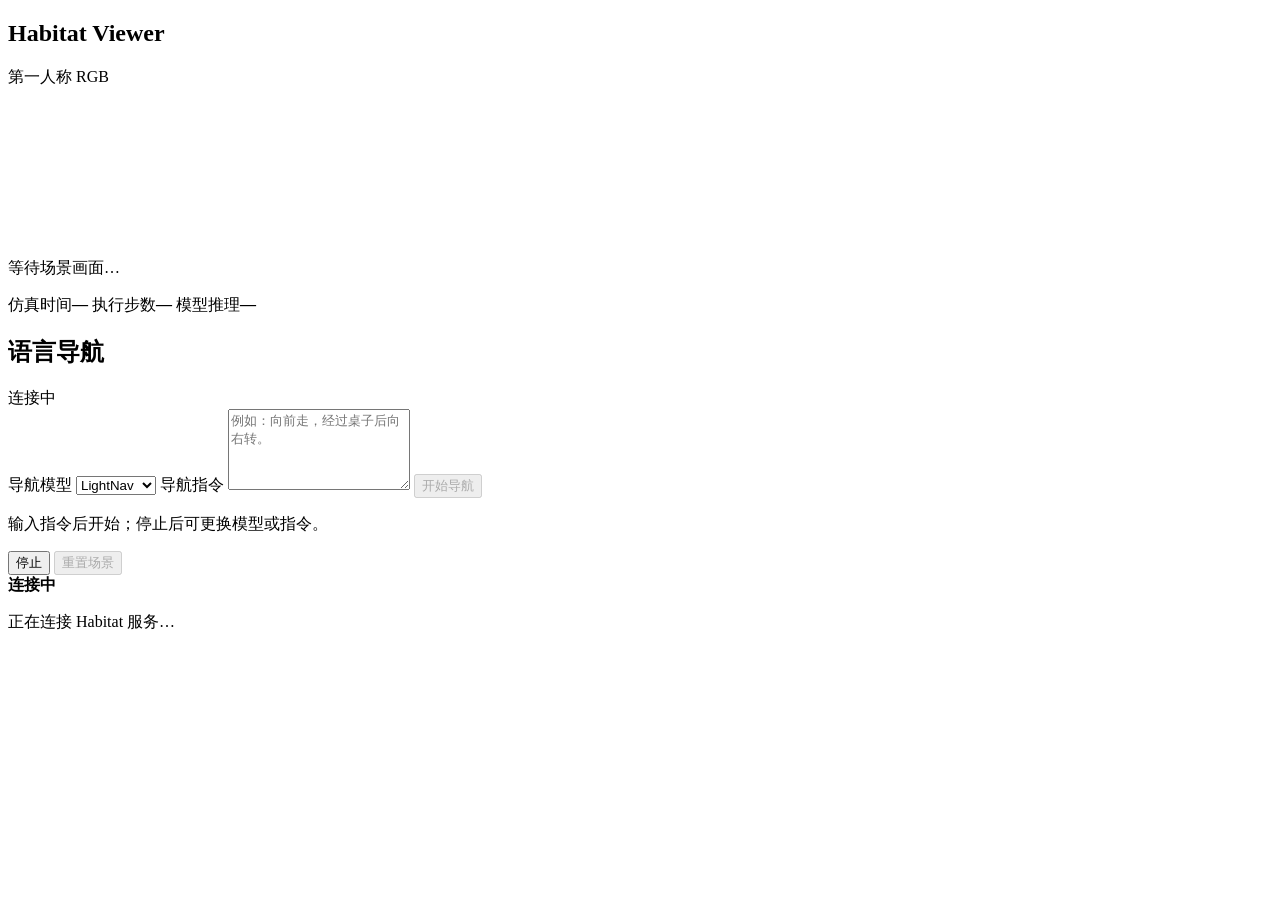
==== habitat_demo/habitat_web/web/index.html @ ce0b6d10 "10.8新增CLIP" ====
<!doctype html>
<html lang="zh-CN">
<head>
  <meta charset="utf-8">
  <meta name="viewport" content="width=device-width, initial-scale=1">
  <meta name="theme-color" content="#0e1013">
  <title>Habitat Navigation</title>
  <link rel="stylesheet" href="/static/styles.css?v=places-top1-1">
  <script src="/static/pointing.js?v=1" defer></script>
  <script src="/static/app.js?v=stop-reasons-1" defer></script>
  <script src="/static/room_map.js?v=semantic-backends-2" defer></script>
</head>
<body>
  <main class="shell">
    <section class="hero panel" aria-label="Habitat 实时画面">
      <div class="section-head">
        <h1>Habitat Viewer</h1>
        <span class="camera-label">第一人称 RGB</span>
      </div>
      <div class="camera">
        <img id="camera-image" alt="Habitat 第一人称 RGB 画面" hidden>
        <svg id="pointing-overlay" aria-label="LightNav APOS OPOS 预测点" hidden></svg>
        <p id="camera-message" class="camera-message" role="status">等待场景画面…</p>
      </div>
      <div id="pointing-info" class="pointing-info" hidden></div>
      <div id="room-live" class="room-live" aria-label="当前画面场景识别" hidden>
        <div class="room-live-head"><strong id="room-live-title">当前画面 · 场景识别</strong><span id="room-live-status">等待图像</span></div>
        <p id="room-live-result" class="room-live-result">等待识别</p>
        <p id="room-live-meta" class="hint">—</p>
        <p id="room-live-error" class="error-message" role="status" hidden></p>
      </div>
      <div class="metrics">
        <span>仿真时间<strong id="sim-time">—</strong></span>
        <span>执行步数<strong id="step-count">—</strong></span>
        <span>模型推理<strong id="latency">—</strong></span>
      </div>
    </section>
    <aside class="controls panel">
      <div class="section-head"><h2>语言导航</h2><span id="connection" class="connection">连接中</span></div>
      <form id="navigation-form" class="form-block">
        <label for="backend">导航模型</label>
        <select id="backend" name="backend">
          <option value="lightnav">LightNav</option>
          <option value="omnivla">OmniVLA</option>
        </select>
        <label for="instruction">导航指令</label>
        <textarea id="instruction" name="instruction" rows="5" maxlength="1024" placeholder="例如：向前走，经过桌子后向右转。" required></textarea>
        <button class="primary" id="start-button" type="submit" disabled>开始导航</button>
        <p class="hint">输入指令后开始；停止后可更换模型或指令。</p>
      </form>
      <div class="safety-row">
        <button class="stop" id="stop-button" type="button">停止</button>
        <button class="reset" id="reset-button" type="button" disabled>重置场景</button>
      </div>
      <div class="status-block" role="status" aria-live="polite">
        <strong id="run-status">连接中</strong>
        <p id="run-detail">正在连接 Habitat 服务…</p>
      </div>
      <p id="error-message" class="error-message" role="alert" hidden></p>
    </aside>
    <section id="room-memory-panel" class="room-memory panel" aria-label="二维房间记忆" hidden>
      <div class="section-head room-memory-head">
        <div><h2>房间记忆</h2><p id="room-memory-status" class="hint">等待观测…</p></div>
        <a id="room-memory-export" class="room-export" href="/api/room-memory/export" download>导出 JSON</a>
      </div>
      <p id="room-map-note" class="room-map-note">这是不完整观测图。彩色范围表示已观测的房间空间，不代表内部处处可通行；虚线边界尚未闭合，实线表示墙体证据。空白可能尚未观测。节点是入口或候选空间的显示锚点；红色仅表示已穿越，不代表完整搜索；类型后的 ? 表示暂定分类。</p>
      <div class="room-map-legend" aria-label="地图图例">
        <label><input id="room-regions-toggle" type="checkbox" checked> 显示房间范围</label>
        <span><i class="legend-trajectory"></i>行走轨迹</span>
        <span><i class="legend-room"></i>已进入空间 / 已穿越门口</span>
        <span><i class="legend-prospective"></i>候选空间 / 未进入门口</span>
        <span><i class="legend-portal"></i>候选连接</span>
        <span><i class="legend-start"></i>起点</span>
        <span><i class="legend-pose"></i>当前位置 / 朝向</span>
      </div>
      <p id="room-memory-error" class="error-message" role="status" hidden></p>
      <div class="room-memory-body">
        <div class="room-map-container">
          <svg id="room-map" aria-label="房间范围、轨迹、房间节点与门口连接图" role="group"></svg>
          <p id="room-map-empty" class="room-map-empty">等待第一条位姿观测…</p>
          <span class="room-map-axis" aria-hidden="true">↑ +Y &nbsp; → +X</span>
        </div>
        <aside id="room-detail" class="room-detail" aria-label="所选房间详情">
          <h3 id="room-detail-title">房间详情</h3>
          <p class="hint">R0、R1 是空间节点编号；候选空间进入后沿用原编号。</p>
          <p id="room-detail-empty" class="hint">点击空间节点或门口查看观测记录。</p>
          <div id="room-detail-content" hidden>
            <dl class="room-detail-fields">
              <dt>多视图 Top-1</dt><dd id="room-detail-type">等待识别</dd>
              <dt>语义状态</dt><dd id="room-detail-semantic">—</dd>
              <dt>类别分数</dt><dd id="room-detail-confidence">—</dd>
              <dt>拓扑状态</dt><dd id="room-detail-topology">—</dd>
              <dt>观测状态</dt><dd id="room-detail-observation">—</dd>
              <dt>区域边界</dt><dd id="room-detail-boundary">—</dd>
              <dt>已记录范围</dt><dd id="room-detail-area">—</dd>
              <dt>边界证据比例</dt><dd id="room-detail-geometry">—</dd>
              <dt>进入记录</dt><dd id="room-detail-visits">—</dd>
              <dt>首次 / 最近观测</dt><dd id="room-detail-time">—</dd>
              <dt>入口位置</dt><dd id="room-detail-entry">—</dd>
              <dt>候选显示锚点</dt><dd id="room-detail-anchor">—</dd>
              <dt>连接房间</dt><dd id="room-detail-connected">—</dd>
            </dl>
            <div id="room-detail-portal" class="room-detail-portal" hidden>
              <h4>门口 <span id="room-detail-portal-id"></span></h4>
              <dl class="room-detail-fields">
                <dt>门口状态</dt><dd id="room-detail-portal-status">—</dd>
                <dt>检测置信度</dt><dd id="room-detail-portal-confidence">—</dd>
                <dt>估计宽度</dt><dd id="room-detail-portal-width">—</dd>
              </dl>
            </div>
            <figure class="room-representative-frame">
              <img id="room-representative" alt="所选房间的代表观测画面" hidden>
              <figcaption id="room-representative-note">暂无代表画面</figcaption>
            </figure>
          </div>
        </aside>
      </div>
    </section>
  </main>
</body>
</html>
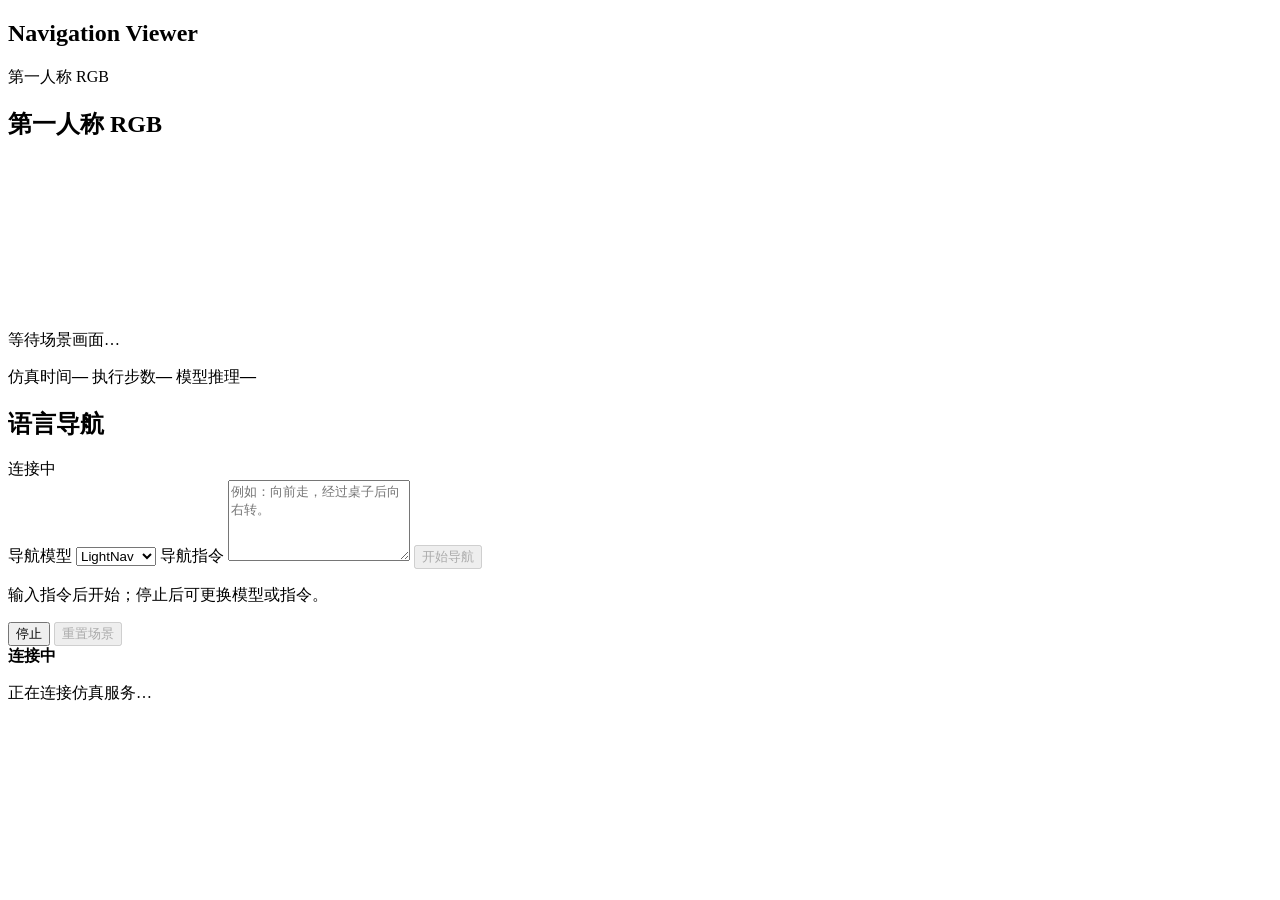
==== commit 274fad23: "Glip之前" ====
--- a/habitat_demo/habitat_web/web/index.html
+++ b/habitat_demo/habitat_web/web/index.html
@@ -4,25 +4,51 @@
   <meta charset="utf-8">
   <meta name="viewport" content="width=device-width, initial-scale=1">
   <meta name="theme-color" content="#0e1013">
-  <title>Habitat Navigation</title>
-  <link rel="stylesheet" href="/static/styles.css?v=places-top1-1">
+  <title>Navigation Viewer</title>
+  <link rel="stylesheet" href="/static/styles.css?v=local-nav-1">
   <script src="/static/pointing.js?v=1" defer></script>
-  <script src="/static/app.js?v=stop-reasons-1" defer></script>
-  <script src="/static/room_map.js?v=semantic-backends-2" defer></script>
+  <script src="/static/app.js?v=isaac-three-views-4" defer></script>
+  <script src="/static/room_map.js?v=semantic-evidence-4" defer></script>
+  <script src="/static/local_map.js?v=1" defer></script>
 </head>
 <body>
   <main class="shell">
-    <section class="hero panel" aria-label="Habitat 实时画面">
+    <section id="viewer-panel" class="hero panel" aria-label="仿真实时画面">
       <div class="section-head">
-        <h1>Habitat Viewer</h1>
-        <span class="camera-label">第一人称 RGB</span>
+        <h1 id="viewer-title">Navigation Viewer</h1>
+        <span id="camera-label" class="camera-label">第一人称 RGB</span>
       </div>
-      <div class="camera">
-        <img id="camera-image" alt="Habitat 第一人称 RGB 画面" hidden>
-        <svg id="pointing-overlay" aria-label="LightNav APOS OPOS 预测点" hidden></svg>
-        <p id="camera-message" class="camera-message" role="status">等待场景画面…</p>
+      <p id="view-note" class="view-note" hidden></p>
+      <div id="startup-panel" class="startup-panel" hidden>
+        <strong id="startup-phase">等待场景初始化</strong>
+        <span id="startup-time"></span>
+        <p id="startup-detail"></p>
       </div>
-      <div id="pointing-info" class="pointing-info" hidden></div>
+      <div id="camera-views" class="camera-views">
+        <section id="first-view" class="camera-tile" aria-label="第一人称实时" hidden>
+          <h2>第一人称实时</h2>
+          <div class="camera">
+            <img id="first-camera-image" alt="第一人称实时 RGB 画面" hidden>
+            <p id="first-camera-message" class="camera-message" role="status">等待场景画面…</p>
+          </div>
+        </section>
+        <section id="third-view" class="camera-tile" aria-label="第三人称跟随" hidden>
+          <h2>第三人称跟随</h2>
+          <div class="camera">
+            <img id="third-camera-image" alt="Carter 第三人称跟随画面" hidden>
+            <p id="third-camera-message" class="camera-message" role="status">等待场景画面…</p>
+          </div>
+        </section>
+        <section id="prediction-view" class="camera-tile" aria-label="模型输入与预测点">
+          <h2 id="prediction-title">第一人称 RGB</h2>
+          <div class="camera">
+            <img id="camera-image" alt="模型输入 RGB 画面" hidden>
+            <svg id="pointing-overlay" aria-label="LightNav APOS OPOS 预测点" hidden></svg>
+            <p id="camera-message" class="camera-message" role="status">等待场景画面…</p>
+          </div>
+          <div id="pointing-info" class="pointing-info" hidden></div>
+        </section>
+      </div>
       <div id="room-live" class="room-live" aria-label="当前画面场景识别" hidden>
         <div class="room-live-head"><strong id="room-live-title">当前画面 · 场景识别</strong><span id="room-live-status">等待图像</span></div>
         <p id="room-live-result" class="room-live-result">等待识别</p>
@@ -33,6 +59,12 @@
         <span>仿真时间<strong id="sim-time">—</strong></span>
         <span>执行步数<strong id="step-count">—</strong></span>
         <span>模型推理<strong id="latency">—</strong></span>
+      </div>
+      <div id="live-metrics" class="metrics live-metrics" hidden>
+        <span title="模型请求完整往返耗时，包含服务等待与传输">推理往返<strong id="request-latency">—</strong></span>
+        <span title="上一段运动的物理计算、渲染、图像编码与限速等待总耗时">运动段耗时<strong id="step-latency">—</strong></span>
+        <span title="上一段运动所有画面渲染和 JPEG 编码的累计耗时，是运动段耗时的一部分">渲染与编码<strong id="render-latency">—</strong></span>
+        <span title="最近两秒第一人称实时画面新帧数 / 2；三路不重复计数，等待推理或停止时会降到零">显示新帧率<strong id="display-fps">0.0 FPS</strong></span>
       </div>
     </section>
     <aside class="controls panel">
@@ -48,23 +80,47 @@
         <button class="primary" id="start-button" type="submit" disabled>开始导航</button>
         <p class="hint">输入指令后开始；停止后可更换模型或指令。</p>
       </form>
+      <section id="manual-controls" class="manual-controls" aria-label="手动步进" hidden>
+        <h3>手动步进</h3>
+        <p class="hint">每次执行 0.33 秒；先停止自动导航。</p>
+        <div class="manual-grid">
+          <button id="manual-forward" type="button" disabled>↑ 前进</button>
+          <button id="manual-backward" type="button" disabled>↓ 后退</button>
+          <button id="manual-left" type="button" disabled>↶ 左转</button>
+          <button id="manual-right" type="button" disabled>↷ 右转</button>
+        </div>
+      </section>
       <div class="safety-row">
         <button class="stop" id="stop-button" type="button">停止</button>
         <button class="reset" id="reset-button" type="button" disabled>重置场景</button>
       </div>
       <div class="status-block" role="status" aria-live="polite">
         <strong id="run-status">连接中</strong>
-        <p id="run-detail">正在连接 Habitat 服务…</p>
+        <p id="run-detail">正在连接仿真服务…</p>
       </div>
       <p id="error-message" class="error-message" role="alert" hidden></p>
     </aside>
+    <section id="local-navigation-panel" class="panel local-navigation-panel" hidden>
+      <div class="section-head"><h2>局部占据地图与路径修正</h2><span id="local-map-status">等待观测</span></div>
+      <div class="button-row">
+        <button id="local-map-guarded" type="button">启用轨迹纠正（不拦截运动）</button>
+        <button id="local-map-observe" type="button">手动采图（不拦截碰撞）</button>
+      </div>
+      <p id="local-map-mode" class="hint"></p>
+      <p id="local-map-error" role="alert"></p>
+      <p class="hint">蓝色虚线：原始 waypoint · 绿色实线：修正路径 · 红色：预测碰撞 · 黄色：未知/越界或未经验证的原路径 · 紫色：车体</p>
+      <p class="hint">灰色：未知 · 浅色：观测空闲 · 浅青色：出生点空闲假设 · 深色：障碍 · 橙色：当前朝向的硬膨胀区（其他朝向会重新检查）</p>
+      <canvas id="local-map" width="640" height="640" aria-label="以机器人为中心的局部占据地图及两组轨迹"></canvas>
+      <p id="local-map-detail" class="hint"></p>
+    </section>
     <section id="room-memory-panel" class="room-memory panel" aria-label="二维房间记忆" hidden>
       <div class="section-head room-memory-head">
         <div><h2>房间记忆</h2><p id="room-memory-status" class="hint">等待观测…</p></div>
         <a id="room-memory-export" class="room-export" href="/api/room-memory/export" download>导出 JSON</a>
       </div>
-      <p id="room-map-note" class="room-map-note">这是不完整观测图。彩色范围表示已观测的房间空间，不代表内部处处可通行；虚线边界尚未闭合，实线表示墙体证据。空白可能尚未观测。节点是入口或候选空间的显示锚点；红色仅表示已穿越，不代表完整搜索；类型后的 ? 表示暂定分类。</p>
+      <p id="room-map-note" class="room-map-note">这是不完整观测图。开启语义投影时，颜色表示该格子多视角融合后的房间类别，灰色表示几何已观测但暂无语义证据；颜色不是通行性或精确房间分割。虚线边界尚未闭合，实线表示墙体证据。空白可能尚未观测。节点是入口或候选空间的显示锚点；红色仅表示已穿越，不代表完整搜索；类型后的 ? 表示暂定分类。</p>
       <div class="room-map-legend" aria-label="地图图例">
+        <label><input id="room-semantic-toggle" type="checkbox" checked> CLIP 语义投影</label>
         <label><input id="room-regions-toggle" type="checkbox" checked> 显示房间范围</label>
         <span><i class="legend-trajectory"></i>行走轨迹</span>
         <span><i class="legend-room"></i>已进入空间 / 已穿越门口</span>
@@ -74,6 +130,8 @@
         <span><i class="legend-pose"></i>当前位置 / 朝向</span>
       </div>
       <p id="room-memory-error" class="error-message" role="status" hidden></p>
+      <p id="room-semantic-status" class="hint room-semantic-status"></p>
+      <div id="room-semantic-legend" class="room-semantic-legend" aria-label="房间语义颜色图例"></div>
       <div class="room-memory-body">
         <div class="room-map-container">
           <svg id="room-map" aria-label="房间范围、轨迹、房间节点与门口连接图" role="group"></svg>
